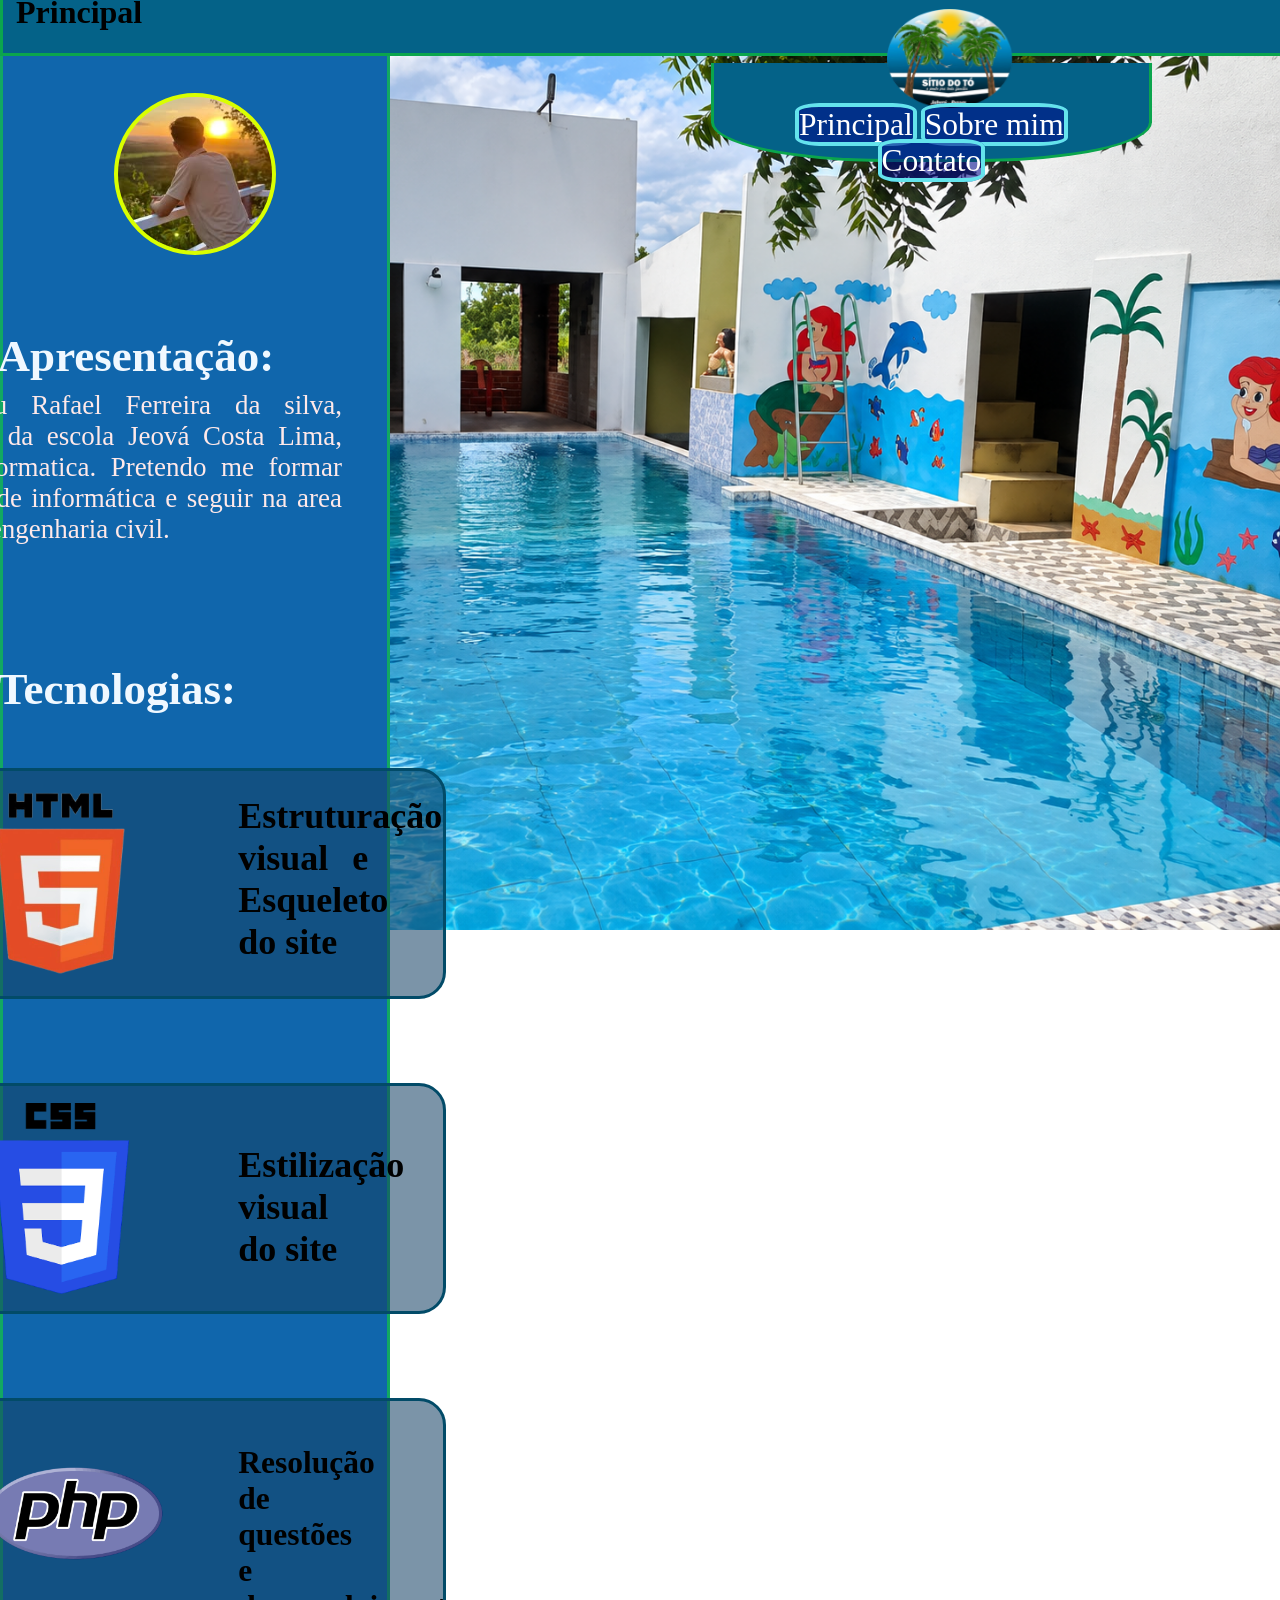
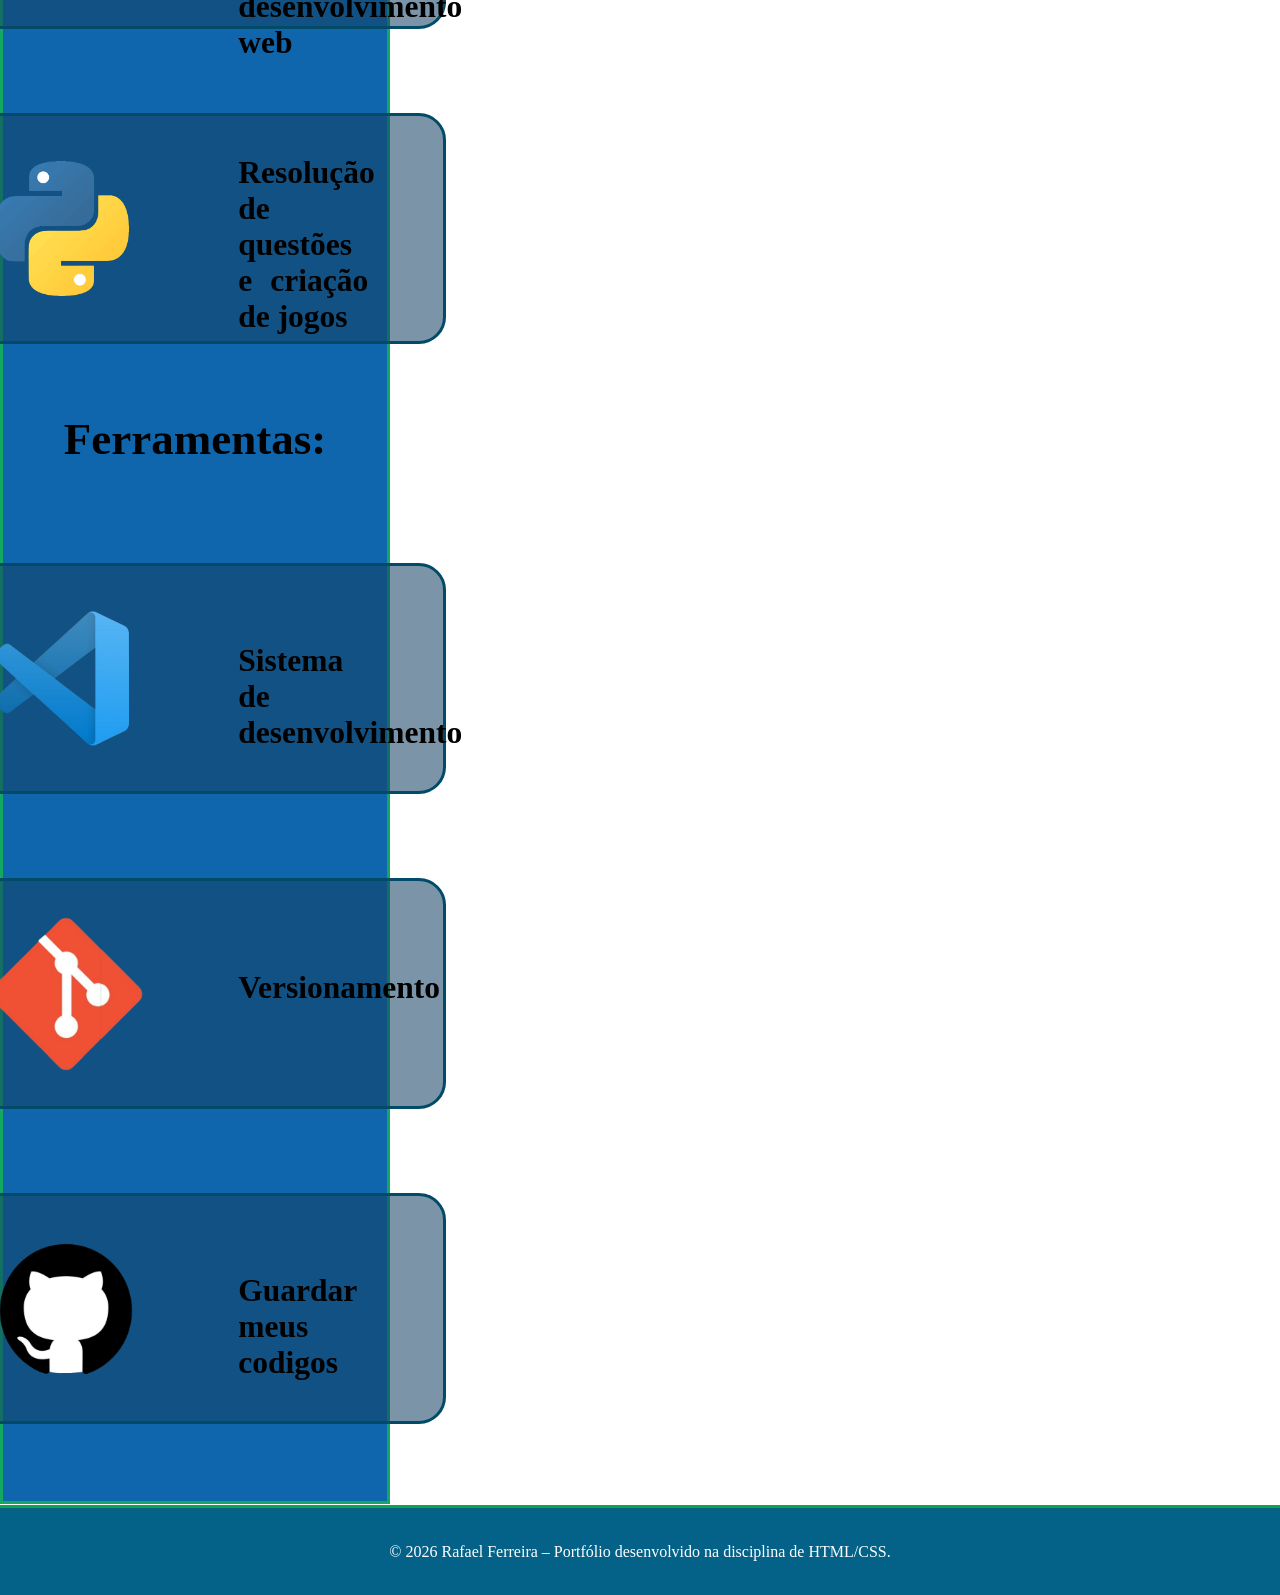
==== index.html @ 9d4eee10 "Atualizado" ====
<!doctype html>
<html lang="pt-br">
  <head>
    <meta charset="UTF-8" />
    <meta
      name="viewport"
      content="width=device-width, initial-scale=1.0, maximum-scale=1, user-scalable=no"
    />
    <link rel="stylesheet" href="CSS/style.css" />

    <title>Portifólio</title>
  </head>

  <body>
    <header>

      <div class="lateral">

          <div class="eu"></div>

          <h1 class="apresentacao">Apresentação:</h1>
          

          <p>
            Eae! Sou Rafael Ferreira da silva, estudante da escola Jeová Costa Lima, curso informatica. Pretendo me formar no curso de informática e seguir na area da TI ou engenharia civil.
          </p>

          <h1 class="tecnologia">Tecnologias:</h1>

          
          <div class="html">

            <h1>Estruturação visual e Esqueleto do site</h1>

          </div>
          <div class="css">

            <h1>Estilização visual do site</h1>

          </div>
          <div class="PHP">

            <h1>Resolução de questões e desenvolvimento web</h1>

          </div>
          <div class="Python">

            <h1>Resolução de questões e criação de jogos</h1>

          </div>

          <h1 class="ferramentas">Ferramentas:</h1>
          <div class="Vscode">

            <h1>Sistema de desenvolvimento</h1>
            
          </div>
          <div class="Git">

            <h1>Versionamento</h1>

          </div>
          <div class="GitHub">

            <h1>Guardar meus codigos</h1>

          </div>

        </div>

    </header>
    
    <main>

      <div class="fundo">
        <h1>Principal </h1>
      </div>

          <div class="Controle">
            <img src="CSS/IMG/sitio.png" alt="Sitio do tó img" />

            <nav>
              <a href="http://127.0.0.1:5500/index.html">Principal</a>

              <a href="http://127.0.0.1:5500/Sobre.html">Sobre mim</a>

              <a href="http://127.0.0.1:5500/Contato.html">Contato</a>
            </nav>

          </div>

    </main>
    
    <footer>

      <div> <p>© 2026 Rafael Ferreira – Portfólio desenvolvido na disciplina de HTML/CSS.</p> </div>

    </footer>
    

  </body>
</html>
---- CSS/style.css ----
html body {
    display: flex;
    margin: 0;
    flex-direction: column;
    background-image: url(IMG/fundo.png);
    background-position: center;
    background-repeat: no-repeat;
    background-size: cover;
    background-attachment: fixed;

}
.Controle{ 
    
        text-align: center;
        background-color: rgb(4, 98, 136);
        border-radius: 40%;
        border-top-left-radius: 0px;
        border-top-right-radius: 0px;
        width: 30%;
        height: 5%;
        position: fixed;
        border: 3px solid rgba(21, 255, 0, 0.433);
        border-top: none;
        top: -3px;
        padding: 2%;
        right: 10%;
        top: 7.0%;

}
.Controle2 {
    text-align: center;
    background-color: rgb(4, 98, 136);
    border-radius: 0 0 40% 40%;
    width: 30%;
    height: 10%;
    position: fixed;
    top: 7.3vh;
    left: 50%;
    transform: translateX(-50%);
    padding: 2%;
    border: 3px solid rgba(21, 255, 0, 0.433);
    border-top: none;
    z-index: 1000;
}

.Controle2 a {
    background-color: #000c8b91;
    border: 4px solid rgb(100, 227, 236);
    border-radius: 20%;
    font-size: 3.5vh;
    font-family: Cambria, Cochin, Georgia, Times, 'Times New Roman', serif;
    display: inline-block;
    position: relative;
    top: 2vh;
    padding: 5px 10px;
}

.Controle2 a:hover {
    background-color: #00074991;
}

.Controle2 a:link {
    color: rgb(255, 255, 255);
    text-decoration: none;
    top: -10vh;
}
.Controle2 img{

    width: 15vh;
    position: relative;
    top: -11vh;
}


.Controle a{

    background-color: #000c8b91;
    border: 4px solid rgb(100, 227, 236);
    border-radius: 20%;
    font-size: 3.5vh;
    font-family: Cambria, Cochin, Georgia, Times, 'Times New Roman', serif;
    display: flexbox;
    position: relative;
    top: 2vh;
}
.Controle a:hover{

    background-color: #00074991;

}
.Controle a:link{

    color: rgb(255, 255, 255);
    text-decoration: none;


}
.fundo{

    background-color:  rgb(4, 98, 136);
    position: fixed;
    width: 100%;
    height: 3%;
    padding: 1%;
    border: 3px solid rgba(21, 255, 0, 0.433);
    border-top: none;
    border-radius: 10px;
    border-top-left-radius: 0px;
    border-top-right-radius: 0px;
    border-bottom-left-radius: 0px;

}
.fundo h1{

    position: fixed;
    top: -3vh;

}
.lateral{
    display: flex;
    background-color: rgb(16, 102, 172);
    height: 330vh;
    width: 20%;
    position: absolute;
    padding: 5%;
    border: 3px solid rgba(21, 255, 0, 0.433);
    z-index: -1;
    align-items: center;
    justify-content: center;
}
.apresentacao{
    color: aliceblue;
    height: 10%;
    width: 10%;
    position: absolute;
    font-size: 5vh;
    right: 39vh;
    top: 33vh;
}
.lateral p{
    color: rgb(255, 233, 233);
    height: 5vh;
    width: 50vh;
    position: absolute;
    font-size: 3vh;
    margin: auto;
    right: 5vh;
    top: 43vh;
    text-align: justify;
}


.eu{

    background-image: url(IMG/Eu.jpg);
    background-repeat: no-repeat;
    background-size: 100%;
    background-position: 50% 10%;
    position: absolute;
    padding: 20%;
    border: 4px solid rgb(217, 255, 0);
    top: 10vh;
    border-radius: 100%;

}
.Controle img{

    height: 11%;
    position: fixed;
    bottom: 85%;
    left: 69.3%;
    bottom: 88%;
}
.tecnologia{

    color: aliceblue;
    height: 10%;
    width: 10%;
    position: absolute;
    font-size: 5vh;
    right: 39vh;
    top: 70vh;

}
.html{

    background-color: rgba(20, 64, 100, 0.562);
    background-image: url(IMG/HTML.png);
    background-size: 25vh;
    background-repeat: no-repeat;
    width: 55vh;
    height: 25vh;
    border: 3px solid rgb(2, 75, 104);
    border-radius: 3vh;
    position: absolute;
    top: 85vh;    

}
.html h1{

    position: absolute;
    right: 15%;
    text-align: justify;
    width: 130px;
    height: 3px;
    font-size: 4vh;

}
.css{
    display: flex;
    background-color: rgba(20, 64, 100, 0.562);
    background-image: url(IMG/CSS.png);
    background-size: 15vh;
    background-repeat: no-repeat;
    background-position-x: 5.2vh;
    background-position-y: center;
    width: 55vh;
    height: 25vh;
    border: 3px solid rgb(2, 75, 104);
    border-radius: 3vh;
    position: absolute;
    top: 120vh;


}
.css h1{

    position: absolute;
    right: 15%;
    top: 15%;
    text-align:justify;
    width: 130px;
    height: 3px;
    font-size: 4vh;

}
.PHP{

    display: flex;
    background-color: rgba(20, 64, 100, 0.562);
    background-image: url(IMG/PHP.png);
    background-size: 20vh;
    background-repeat: no-repeat;
    background-position-x: 4.2vh;
    background-position-y: center;
    width: 55vh;
    height: 25vh;
    border: 3px solid rgb(2, 75, 104);
    border-radius: 3vh;
    position: absolute;
    top: 155vh; 

}
.PHP h1{

    position: absolute;
    right: 15%;
    top: 10%;
    text-align: justify;
    width: 130px;
    height: 3px;
    font-size: 3.5vh;

}
.Python{

    display: flex;
    background-color: rgba(20, 64, 100, 0.562);
    background-image: url(IMG/Python.png);
    background-size: 15vh;
    background-repeat: no-repeat;
    background-position-x: 5.2vh;
    background-position-y: center;
    width: 55vh;
    height: 25vh;
    border: 3px solid rgb(2, 75, 104);
    border-radius: 3vh;
    position: absolute;
    top: 190vh;

}
.Python h1{

    position: absolute;
    right: 15%;
    top: 8%;
    text-align: justify;
    width: 130px;
    height: 3px;
    font-size: 3.5vh;

}
footer{

    position: absolute;
    top: 345vh;
    left: 0;
    width: 100%;
    height: 10vh;
    background-color: rgb(4, 98, 136);
    border-top: 3px solid rgba(21, 255, 0, 0.433);
    color: white;
    display: flex;
    align-items: center;
    justify-content: center;
    text-align: center;
    box-sizing: border-box;
}
footer  div{

    position: static;
    width: auto;
    height: auto;
    background-color: transparent;

}
.ferramentas{

    position: absolute;
    top: 220vh;
    font-size: 5vh;

}
.Vscode{

    display: flex;
    background-color: rgba(20, 64, 100, 0.562);
    background-image: url(IMG/Vscode.png);
    background-size: 15vh;
    background-repeat: no-repeat;
    background-position-x: 5.2vh;
    background-position-y: center;
    width: 55vh;
    height: 25vh;
    border: 3px solid rgb(2, 75, 104);
    border-radius: 3vh;
    position: absolute;
    top: 240vh;

}
.Vscode h1{

    position: absolute;
    right: 15%;
    top: 25%;
    text-align: justify;
    width: 130px;
    height: 3px;
    font-size: 3.5vh;    

}
.Git{

    display: flex;
    background-color: rgba(20, 64, 100, 0.562);
    background-image: url(IMG/Git.png);
    background-size: 20vh;
    background-repeat: no-repeat;
    background-position-x: 3.2vh;
    background-position-y: center;
    width: 55vh;
    height: 25vh;
    border: 3px solid rgb(2, 75, 104);
    border-radius: 3vh;
    position: absolute;
    top: 275vh;

}
.Git h1{

    position: absolute;
    right: 15%;
    top: 30%;
    text-align: justify;
    width: 130px;
    height: 3px;
    font-size: 3.5vh;

}
.GitHub{

    display: flex;
    background-color: rgba(20, 64, 100, 0.562);
    background-image: url(IMG/GitHub.png);
    background-size: 20vh;
    background-repeat: no-repeat;
    background-position-x: 3.2vh;
    background-position-y: center;
    width: 55vh;
    height: 25vh;
    border: 3px solid rgb(2, 75, 104);
    border-radius: 3vh;
    position: absolute;
    top: 310vh;

}
.GitHub h1{

    position: absolute;
    right: 15%;
    top: 25%;
    text-align: justify;
    width: 130px;
    height: 3px;
    font-size: 3.5vh;

}
.sobremim {
    background-color: rgb(16, 102, 172);
    position: fixed;
    width: 100%;
    height: 80vh;
    top: 28vh;
    border: 3px solid rgb(0, 114, 143);
}
.pagina{

    position: fixed;
    width: 50vh;
    height: 10vh;
    font-size: 5vh;
    right: 70vh;
    bottom: 57vh ;
}
.sobremim p{

    width: 140vh;
    text-align: justify;
    font-size: 4vh;
    position: fixed;
    right: 5vh;
    top: 32vh;
}
.sobremim img{

    width: 43vh;
    position: fixed;
    right: 155vh;
    top: 38vh;
    border-radius: 10px;
    border: 4px solid black;

}
.contato{

    background-color: rgb(16, 102, 172);
    position: fixed;
    width: 100%;
    height: 79vh;
    top: 33vh;
    border: 3px solid rgb(0, 114, 143);
    display: flex;
}
.pagcontato{

    position: fixed;
    width: 125vh;
    height: 20vh;
    font-size: 6vh;
    right: 40vh;

}
.contato img{

    width: 35vh;    
    object-fit: cover;
    margin: 100px;
    position: relative;
    right: -50px;
    top: -30px;

}
.email a{

    position: fixed;
    top: 80vh;
    right: 87vh;
    font-size: 5vh;
    background-color: rgb(12, 0, 78);
    border-radius: 2vh;
    border: 3px solid rgb(0, 0, 0);

}
.github a{

    position: fixed;
    top: 80vh;
    right: 157vh;
    font-size: 5vh;
    background-color: rgb(12, 0, 78);
    border-radius: 2vh;
    border: 3px solid rgb(0, 0, 0);

}
.instagram a{

    position: fixed;
    top: 80vh;
    right: 22vh;
    font-size: 5vh;
    background-color: rgb(12, 0, 78);
    border-radius: 2vh;
    border: 3px solid rgb(0, 0, 0);

}
.entreemcontato h1{

    position: fixed;
    top: 90vh;
    right: 55   vh;
    font-size: 5vh;

}
.footer2{

    position: absolute;
    top: 90vh;
    left: 0;
    width: 100%;
    height: 10vh;
    background-color: rgb(4, 98, 136);
    border-top: 3px solid rgba(21, 255, 0, 0.433);
    color: white;
    display: flex;
    align-items: center;
    justify-content: center;
    text-align: center;
    box-sizing: border-box;
}
.footer2  div{

    position: static;
    width: auto;
    height: auto;
    background-color: transparent;

}
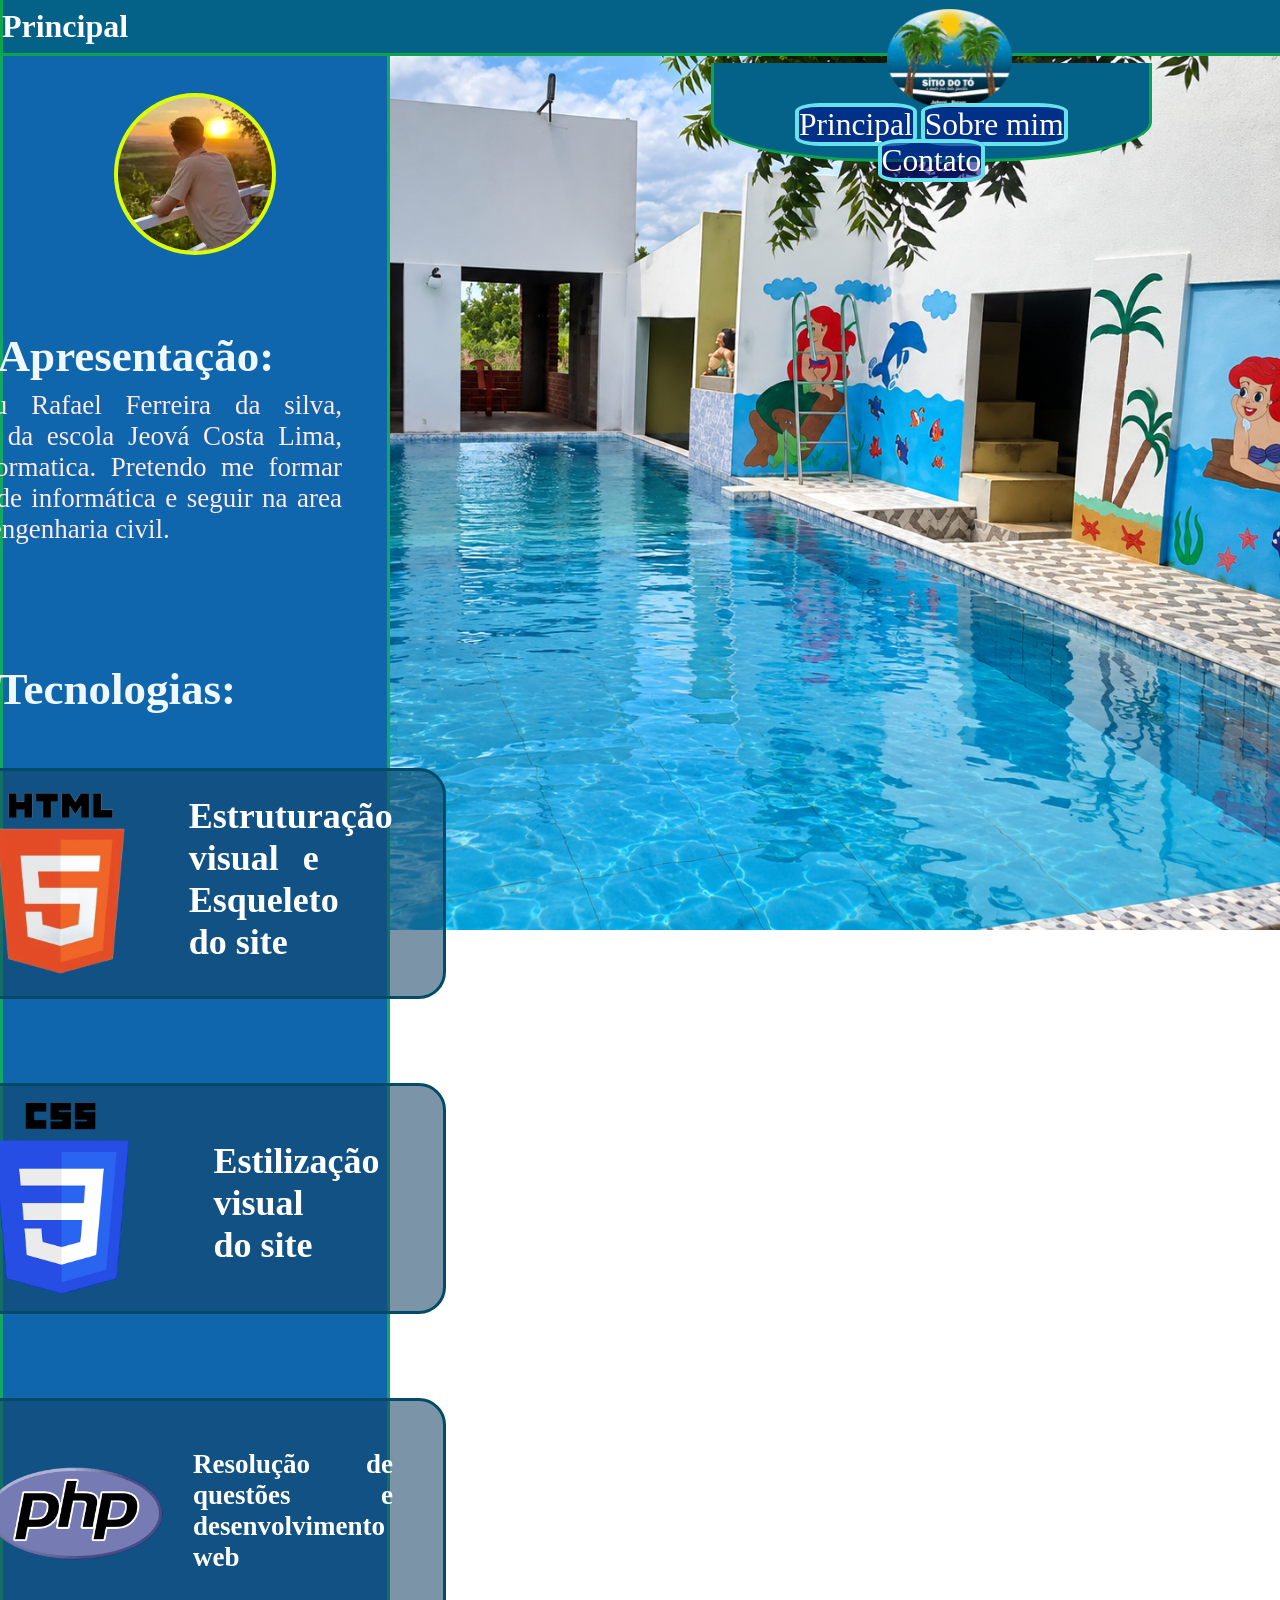
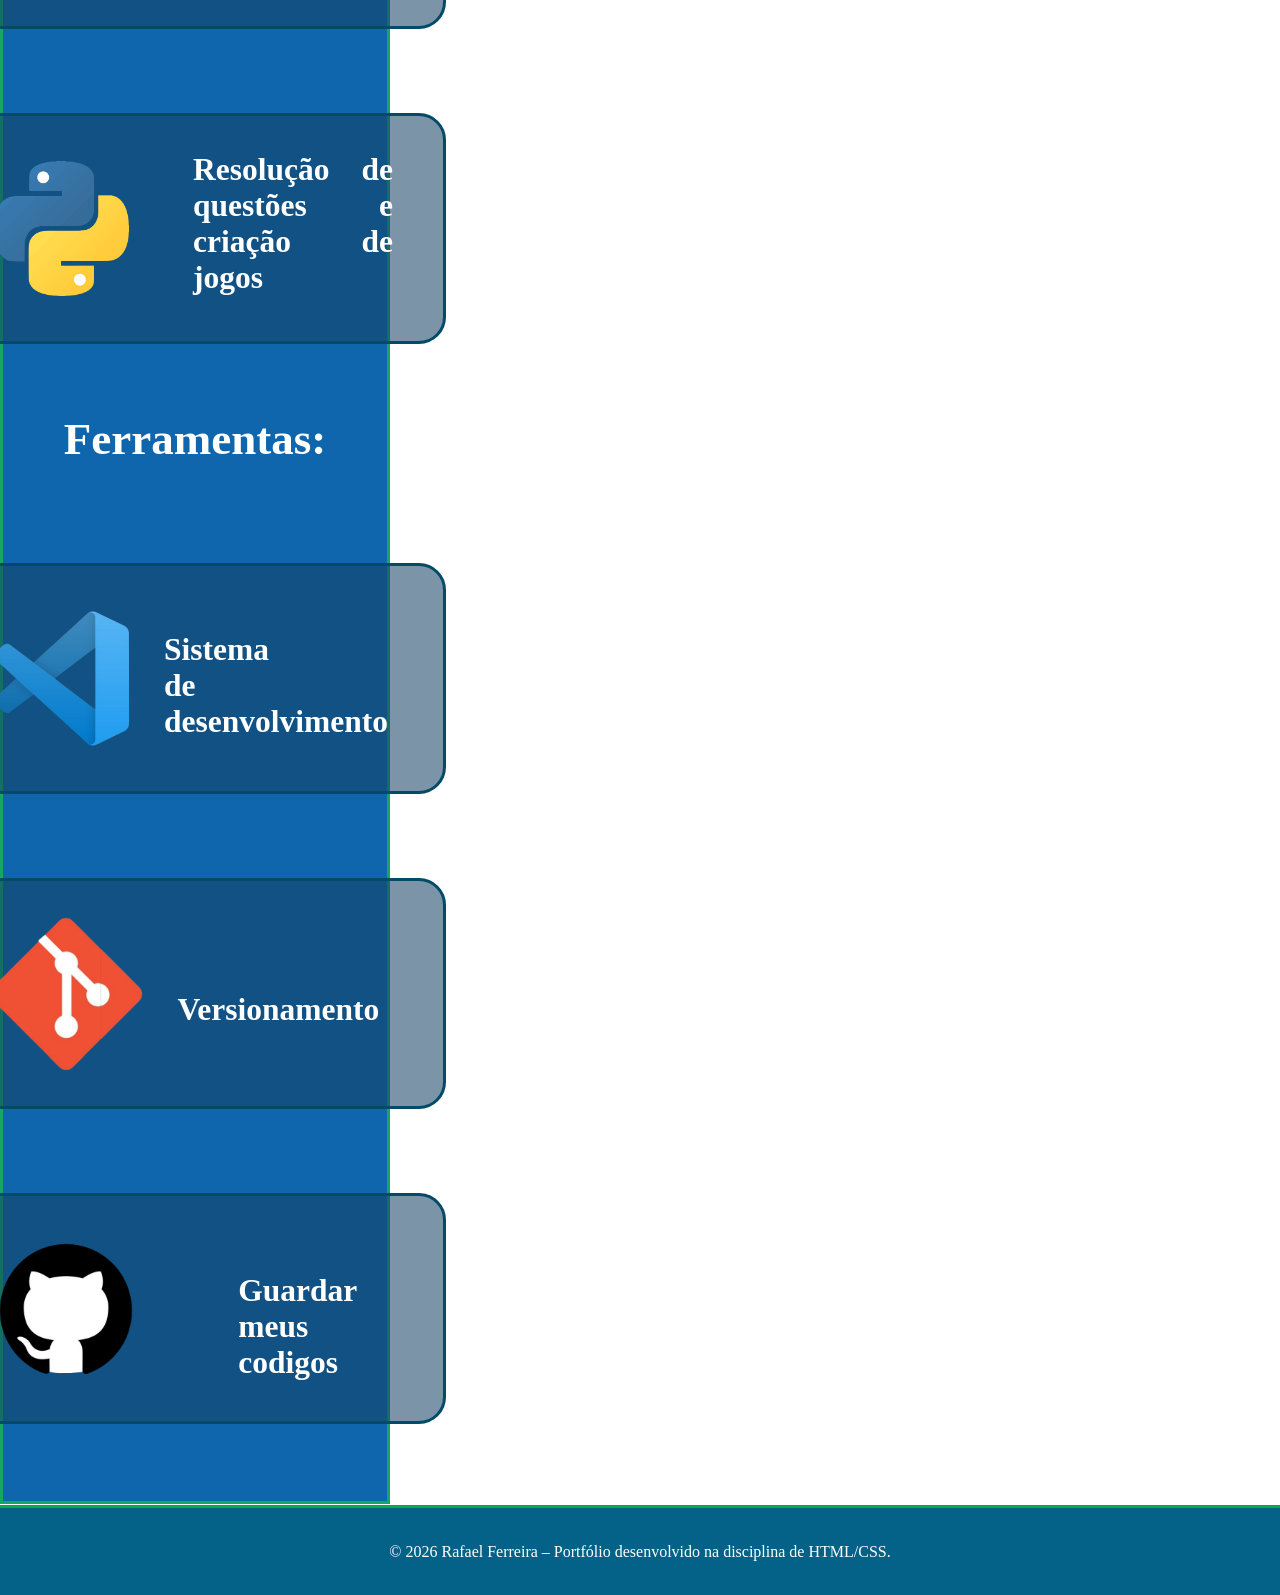
==== commit 9c66ffdf: "Final" ====
--- a/index.html
+++ b/index.html
@@ -1,102 +1,102 @@
-<!doctype html>
-<html lang="pt-br">
-  <head>
-    <meta charset="UTF-8" />
-    <meta
-      name="viewport"
-      content="width=device-width, initial-scale=1.0, maximum-scale=1, user-scalable=no"
-    />
-    <link rel="stylesheet" href="CSS/style.css" />
-
-    <title>Portifólio</title>
-  </head>
-
-  <body>
-    <header>
-
-      <div class="lateral">
-
-          <div class="eu"></div>
-
-          <h1 class="apresentacao">Apresentação:</h1>
-          
-
-          <p>
-            Eae! Sou Rafael Ferreira da silva, estudante da escola Jeová Costa Lima, curso informatica. Pretendo me formar no curso de informática e seguir na area da TI ou engenharia civil.
-          </p>
-
-          <h1 class="tecnologia">Tecnologias:</h1>
-
-          
-          <div class="html">
-
-            <h1>Estruturação visual e Esqueleto do site</h1>
-
-          </div>
-          <div class="css">
-
-            <h1>Estilização visual do site</h1>
-
-          </div>
-          <div class="PHP">
-
-            <h1>Resolução de questões e desenvolvimento web</h1>
-
-          </div>
-          <div class="Python">
-
-            <h1>Resolução de questões e criação de jogos</h1>
-
-          </div>
-
-          <h1 class="ferramentas">Ferramentas:</h1>
-          <div class="Vscode">
-
-            <h1>Sistema de desenvolvimento</h1>
-            
-          </div>
-          <div class="Git">
-
-            <h1>Versionamento</h1>
-
-          </div>
-          <div class="GitHub">
-
-            <h1>Guardar meus codigos</h1>
-
-          </div>
-
-        </div>
-
-    </header>
-    
-    <main>
-
-      <div class="fundo">
-        <h1>Principal </h1>
-      </div>
-
-          <div class="Controle">
-            <img src="CSS/IMG/sitio.png" alt="Sitio do tó img" />
-
-            <nav>
-              <a href="http://127.0.0.1:5500/index.html">Principal</a>
-
-              <a href="http://127.0.0.1:5500/Sobre.html">Sobre mim</a>
-
-              <a href="http://127.0.0.1:5500/Contato.html">Contato</a>
-            </nav>
-
-          </div>
-
-    </main>
-    
-    <footer>
-
-      <div> <p>© 2026 Rafael Ferreira – Portfólio desenvolvido na disciplina de HTML/CSS.</p> </div>
-
-    </footer>
-    
-
-  </body>
-</html>
+<!doctype html>
+<html lang="pt-br">
+  <head>
+    <meta charset="UTF-8" />
+    <meta
+      name="viewport"
+      content="width=device-width, initial-scale=1.0, maximum-scale=1, user-scalable=no"
+    />
+    <link rel="stylesheet" href="CSS/style.css" />
+
+    <title>Portifólio</title>
+  </head>
+
+  <body>
+    <main>
+
+      <div class="lateral">
+
+          <div class="eu"></div>
+
+          <h1 class="apresentacao">Apresentação:</h1>
+          
+
+          <p>
+            Eae! Sou Rafael Ferreira da silva, estudante da escola Jeová Costa Lima, curso informatica. Pretendo me formar no curso de informática e seguir na area da TI ou engenharia civil.
+          </p>
+
+          <h1 class="tecnologia">Tecnologias:</h1>
+
+          
+          <div class="html">
+
+            <h1>Estruturação visual e Esqueleto do site</h1>
+
+          </div>
+          <div class="css">
+
+            <h1>Estilização visual do site</h1>
+
+          </div>
+          <div class="PHP">
+
+            <h1>Resolução de questões e desenvolvimento web</h1>
+
+          </div>
+          <div class="Python">
+
+            <h1>Resolução de questões e criação de jogos</h1>
+
+          </div>
+
+          <h1 class="ferramentas">Ferramentas:</h1>
+          <div class="Vscode">
+
+            <h1>Sistema de desenvolvimento</h1>
+            
+          </div>
+          <div class="Git">
+
+            <h1>Versionamento</h1>
+
+          </div>
+          <div class="GitHub">
+
+            <h1>Guardar meus codigos</h1>
+
+          </div>
+
+        </div>
+
+      </main>
+    
+    <header>
+
+      <div class="fundo">
+        <h1>Principal</h1>
+      </div>
+
+          <div class="Controle">
+            <img src="CSS/IMG/sitio.png" alt="Sitio do tó img" />
+
+            <nav>
+              <a href="http://127.0.0.1:5500/index.html">Principal</a>
+
+              <a href="http://127.0.0.1:5500/Sobre.html">Sobre mim</a>
+
+              <a href="http://127.0.0.1:5500/Contato.html">Contato</a>
+            </nav>
+
+          </div>
+
+    </header>
+    
+    <footer>
+
+      <div> <p>© 2026 Rafael Ferreira – Portfólio desenvolvido na disciplina de HTML/CSS.</p> </div>
+
+    </footer>
+    
+
+  </body>
+</html>
--- a/CSS/style.css
+++ b/CSS/style.css
@@ -1,538 +1,532 @@
-
-html body {
-    display: flex;
-    margin: 0;
-    flex-direction: column;
-    background-image: url(IMG/fundo.png);
-    background-position: center;
-    background-repeat: no-repeat;
-    background-size: cover;
-    background-attachment: fixed;
-
-}
-.Controle{ 
-    
-        text-align: center;
-        background-color: rgb(4, 98, 136);
-        border-radius: 40%;
-        border-top-left-radius: 0px;
-        border-top-right-radius: 0px;
-        width: 30%;
-        height: 5%;
-        position: fixed;
-        border: 3px solid rgba(21, 255, 0, 0.433);
-        border-top: none;
-        top: -3px;
-        padding: 2%;
-        right: 10%;
-        top: 7.0%;
-
-}
-.Controle2 {
-    text-align: center;
-    background-color: rgb(4, 98, 136);
-    border-radius: 0 0 40% 40%;
-    width: 30%;
-    height: 10%;
-    position: fixed;
-    top: 7.3vh;
-    left: 50%;
-    transform: translateX(-50%);
-    padding: 2%;
-    border: 3px solid rgba(21, 255, 0, 0.433);
-    border-top: none;
-    z-index: 1000;
-}
-
-.Controle2 a {
-    background-color: #000c8b91;
-    border: 4px solid rgb(100, 227, 236);
-    border-radius: 20%;
-    font-size: 3.5vh;
-    font-family: Cambria, Cochin, Georgia, Times, 'Times New Roman', serif;
-    display: inline-block;
-    position: relative;
-    top: 2vh;
-    padding: 5px 10px;
-}
-
-.Controle2 a:hover {
-    background-color: #00074991;
-}
-
-.Controle2 a:link {
-    color: rgb(255, 255, 255);
-    text-decoration: none;
-    top: -10vh;
-}
-.Controle2 img{
-
-    width: 15vh;
-    position: relative;
-    top: -11vh;
-}
-
-
-.Controle a{
-
-    background-color: #000c8b91;
-    border: 4px solid rgb(100, 227, 236);
-    border-radius: 20%;
-    font-size: 3.5vh;
-    font-family: Cambria, Cochin, Georgia, Times, 'Times New Roman', serif;
-    display: flexbox;
-    position: relative;
-    top: 2vh;
-}
-.Controle a:hover{
-
-    background-color: #00074991;
-
-}
-.Controle a:link{
-
-    color: rgb(255, 255, 255);
-    text-decoration: none;
-
-
-}
-.fundo{
-
-    background-color:  rgb(4, 98, 136);
-    position: fixed;
-    width: 100%;
-    height: 3%;
-    padding: 1%;
-    border: 3px solid rgba(21, 255, 0, 0.433);
-    border-top: none;
-    border-radius: 10px;
-    border-top-left-radius: 0px;
-    border-top-right-radius: 0px;
-    border-bottom-left-radius: 0px;
-
-}
-.fundo h1{
-
-    position: fixed;
-    top: -3vh;
-
-}
-.lateral{
-    display: flex;
-    background-color: rgb(16, 102, 172);
-    height: 330vh;
-    width: 20%;
-    position: absolute;
-    padding: 5%;
-    border: 3px solid rgba(21, 255, 0, 0.433);
-    z-index: -1;
-    align-items: center;
-    justify-content: center;
-}
-.apresentacao{
-    color: aliceblue;
-    height: 10%;
-    width: 10%;
-    position: absolute;
-    font-size: 5vh;
-    right: 39vh;
-    top: 33vh;
-}
-.lateral p{
-    color: rgb(255, 233, 233);
-    height: 5vh;
-    width: 50vh;
-    position: absolute;
-    font-size: 3vh;
-    margin: auto;
-    right: 5vh;
-    top: 43vh;
-    text-align: justify;
-}
-
-
-.eu{
-
-    background-image: url(IMG/Eu.jpg);
-    background-repeat: no-repeat;
-    background-size: 100%;
-    background-position: 50% 10%;
-    position: absolute;
-    padding: 20%;
-    border: 4px solid rgb(217, 255, 0);
-    top: 10vh;
-    border-radius: 100%;
-
-}
-.Controle img{
-
-    height: 11%;
-    position: fixed;
-    bottom: 85%;
-    left: 69.3%;
-    bottom: 88%;
-}
-.tecnologia{
-
-    color: aliceblue;
-    height: 10%;
-    width: 10%;
-    position: absolute;
-    font-size: 5vh;
-    right: 39vh;
-    top: 70vh;
-
-}
-.html{
-
-    background-color: rgba(20, 64, 100, 0.562);
-    background-image: url(IMG/HTML.png);
-    background-size: 25vh;
-    background-repeat: no-repeat;
-    width: 55vh;
-    height: 25vh;
-    border: 3px solid rgb(2, 75, 104);
-    border-radius: 3vh;
-    position: absolute;
-    top: 85vh;    
-
-}
-.html h1{
-
-    position: absolute;
-    right: 15%;
-    text-align: justify;
-    width: 130px;
-    height: 3px;
-    font-size: 4vh;
-
-}
-.css{
-    display: flex;
-    background-color: rgba(20, 64, 100, 0.562);
-    background-image: url(IMG/CSS.png);
-    background-size: 15vh;
-    background-repeat: no-repeat;
-    background-position-x: 5.2vh;
-    background-position-y: center;
-    width: 55vh;
-    height: 25vh;
-    border: 3px solid rgb(2, 75, 104);
-    border-radius: 3vh;
-    position: absolute;
-    top: 120vh;
-
-
-}
-.css h1{
-
-    position: absolute;
-    right: 15%;
-    top: 15%;
-    text-align:justify;
-    width: 130px;
-    height: 3px;
-    font-size: 4vh;
-
-}
-.PHP{
-
-    display: flex;
-    background-color: rgba(20, 64, 100, 0.562);
-    background-image: url(IMG/PHP.png);
-    background-size: 20vh;
-    background-repeat: no-repeat;
-    background-position-x: 4.2vh;
-    background-position-y: center;
-    width: 55vh;
-    height: 25vh;
-    border: 3px solid rgb(2, 75, 104);
-    border-radius: 3vh;
-    position: absolute;
-    top: 155vh; 
-
-}
-.PHP h1{
-
-    position: absolute;
-    right: 15%;
-    top: 10%;
-    text-align: justify;
-    width: 130px;
-    height: 3px;
-    font-size: 3.5vh;
-
-}
-.Python{
-
-    display: flex;
-    background-color: rgba(20, 64, 100, 0.562);
-    background-image: url(IMG/Python.png);
-    background-size: 15vh;
-    background-repeat: no-repeat;
-    background-position-x: 5.2vh;
-    background-position-y: center;
-    width: 55vh;
-    height: 25vh;
-    border: 3px solid rgb(2, 75, 104);
-    border-radius: 3vh;
-    position: absolute;
-    top: 190vh;
-
-}
-.Python h1{
-
-    position: absolute;
-    right: 15%;
-    top: 8%;
-    text-align: justify;
-    width: 130px;
-    height: 3px;
-    font-size: 3.5vh;
-
-}
-footer{
-
-    position: absolute;
-    top: 345vh;
-    left: 0;
-    width: 100%;
-    height: 10vh;
-    background-color: rgb(4, 98, 136);
-    border-top: 3px solid rgba(21, 255, 0, 0.433);
-    color: white;
-    display: flex;
-    align-items: center;
-    justify-content: center;
-    text-align: center;
-    box-sizing: border-box;
-}
-footer  div{
-
-    position: static;
-    width: auto;
-    height: auto;
-    background-color: transparent;
-
-}
-.ferramentas{
-
-    position: absolute;
-    top: 220vh;
-    font-size: 5vh;
-
-}
-.Vscode{
-
-    display: flex;
-    background-color: rgba(20, 64, 100, 0.562);
-    background-image: url(IMG/Vscode.png);
-    background-size: 15vh;
-    background-repeat: no-repeat;
-    background-position-x: 5.2vh;
-    background-position-y: center;
-    width: 55vh;
-    height: 25vh;
-    border: 3px solid rgb(2, 75, 104);
-    border-radius: 3vh;
-    position: absolute;
-    top: 240vh;
-
-}
-.Vscode h1{
-
-    position: absolute;
-    right: 15%;
-    top: 25%;
-    text-align: justify;
-    width: 130px;
-    height: 3px;
-    font-size: 3.5vh;    
-
-}
-.Git{
-
-    display: flex;
-    background-color: rgba(20, 64, 100, 0.562);
-    background-image: url(IMG/Git.png);
-    background-size: 20vh;
-    background-repeat: no-repeat;
-    background-position-x: 3.2vh;
-    background-position-y: center;
-    width: 55vh;
-    height: 25vh;
-    border: 3px solid rgb(2, 75, 104);
-    border-radius: 3vh;
-    position: absolute;
-    top: 275vh;
-
-}
-.Git h1{
-
-    position: absolute;
-    right: 15%;
-    top: 30%;
-    text-align: justify;
-    width: 130px;
-    height: 3px;
-    font-size: 3.5vh;
-
-}
-.GitHub{
-
-    display: flex;
-    background-color: rgba(20, 64, 100, 0.562);
-    background-image: url(IMG/GitHub.png);
-    background-size: 20vh;
-    background-repeat: no-repeat;
-    background-position-x: 3.2vh;
-    background-position-y: center;
-    width: 55vh;
-    height: 25vh;
-    border: 3px solid rgb(2, 75, 104);
-    border-radius: 3vh;
-    position: absolute;
-    top: 310vh;
-
-}
-.GitHub h1{
-
-    position: absolute;
-    right: 15%;
-    top: 25%;
-    text-align: justify;
-    width: 130px;
-    height: 3px;
-    font-size: 3.5vh;
-
-}
-.sobremim {
-    background-color: rgb(16, 102, 172);
-    position: fixed;
-    width: 100%;
-    height: 80vh;
-    top: 28vh;
-    border: 3px solid rgb(0, 114, 143);
-}
-.pagina{
-
-    position: fixed;
-    width: 50vh;
-    height: 10vh;
-    font-size: 5vh;
-    right: 70vh;
-    bottom: 57vh ;
-}
-.sobremim p{
-
-    width: 140vh;
-    text-align: justify;
-    font-size: 4vh;
-    position: fixed;
-    right: 5vh;
-    top: 32vh;
-}
-.sobremim img{
-
-    width: 43vh;
-    position: fixed;
-    right: 155vh;
-    top: 38vh;
-    border-radius: 10px;
-    border: 4px solid black;
-
-}
-.contato{
-
-    background-color: rgb(16, 102, 172);
-    position: fixed;
-    width: 100%;
-    height: 79vh;
-    top: 33vh;
-    border: 3px solid rgb(0, 114, 143);
-    display: flex;
-}
-.pagcontato{
-
-    position: fixed;
-    width: 125vh;
-    height: 20vh;
-    font-size: 6vh;
-    right: 40vh;
-
-}
-.contato img{
-
-    width: 35vh;    
-    object-fit: cover;
-    margin: 100px;
-    position: relative;
-    right: -50px;
-    top: -30px;
-
-}
-.email a{
-
-    position: fixed;
-    top: 80vh;
-    right: 87vh;
-    font-size: 5vh;
-    background-color: rgb(12, 0, 78);
-    border-radius: 2vh;
-    border: 3px solid rgb(0, 0, 0);
-
-}
-.github a{
-
-    position: fixed;
-    top: 80vh;
-    right: 157vh;
-    font-size: 5vh;
-    background-color: rgb(12, 0, 78);
-    border-radius: 2vh;
-    border: 3px solid rgb(0, 0, 0);
-
-}
-.instagram a{
-
-    position: fixed;
-    top: 80vh;
-    right: 22vh;
-    font-size: 5vh;
-    background-color: rgb(12, 0, 78);
-    border-radius: 2vh;
-    border: 3px solid rgb(0, 0, 0);
-
-}
-.entreemcontato h1{
-
-    position: fixed;
-    top: 90vh;
-    right: 55   vh;
-    font-size: 5vh;
-
-}
-.footer2{
-
-    position: absolute;
-    top: 90vh;
-    left: 0;
-    width: 100%;
-    height: 10vh;
-    background-color: rgb(4, 98, 136);
-    border-top: 3px solid rgba(21, 255, 0, 0.433);
-    color: white;
-    display: flex;
-    align-items: center;
-    justify-content: center;
-    text-align: center;
-    box-sizing: border-box;
-}
-.footer2  div{
-
-    position: static;
-    width: auto;
-    height: auto;
-    background-color: transparent;
-
+html body {
+    display: flex;
+    margin: 0;
+    flex-direction: column;
+    background-image: url(IMG/fundo.png);
+    background-position: center;
+    background-repeat: no-repeat;
+    background-size: cover;
+    background-attachment: fixed;
+}
+
+.Controle {
+    text-align: center;
+    background-color: rgb(4, 98, 136);
+    border-radius: 40%;
+    border-top-left-radius: 0px;
+    border-top-right-radius: 0px;
+    width: 30%;
+    height: 5%;
+    position: fixed;
+    border: 3px solid rgba(21, 255, 0, 0.433);
+    border-top: none;
+    top: -3px;
+    padding: 2%;
+    right: 10%;
+    top: 7.0%;
+}
+
+.Controle2 {
+    text-align: center;
+    background-color: rgb(4, 98, 136);
+    border-radius: 0 0 40% 40%;
+    width: 30%;
+    height: 10%;
+    position: fixed;
+    top: 7.3vh;
+    left: 50%;
+    transform: translateX(-50%);
+    padding: 2%;
+    border: 3px solid rgba(21, 255, 0, 0.433);
+    border-top: none;
+    z-index: 1000;
+}
+
+.Controle2 a {
+    background-color: #000c8b91;
+    border: 4px solid rgb(100, 227, 236);
+    border-radius: 20%;
+    font-size: 3.5vh;
+    font-family: Cambria, Cochin, Georgia, Times, 'Times New Roman', serif;
+    display: inline-block;
+    position: relative;
+    top: 2vh;
+    padding: 5px 10px;
+}
+
+.Controle2 a:hover {
+    background-color: #00074991;
+}
+
+.Controle2 a:link {
+    color: rgb(255, 255, 255);
+    text-decoration: none;
+    top: -10vh;
+}
+
+.Controle2 img {
+    width: 15vh;
+    position: relative;
+    top: -11vh;
+}
+
+.Controle a {
+    background-color: #000c8b91;
+    border: 4px solid rgb(100, 227, 236);
+    border-radius: 20%;
+    font-size: 3.5vh;
+    font-family: Cambria, Cochin, Georgia, Times, 'Times New Roman', serif;
+    display: flexbox;
+    position: relative;
+    top: 2vh;
+    color: white;
+}
+
+.Controle a:hover {
+    background-color: #00074991;
+}
+
+.Controle a:link {
+    text-decoration: none;
+}
+
+.Controle img {
+    height: 11%;
+    position: fixed;
+    bottom: 85%;
+    left: 69.3%;
+    bottom: 88%;
+}
+
+.fundo {
+    display: flex;
+    background-color: rgb(4, 98, 136);
+    position: fixed;
+    width: 100%;
+    height: 3%;
+    padding: 1%;
+    border: 3px solid rgba(21, 255, 0, 0.433);
+    border-top: none;
+    border-radius: 10px;
+    border-top-left-radius: 0px;
+    border-top-right-radius: 0px;
+    border-bottom-left-radius: 0px;
+    justify-content: center;
+    align-items: center;
+}
+
+.fundo h1 {
+    position: fixed;
+    color: white;
+    right: 90%;
+}
+
+.lateral {
+    display: flex;
+    background-color: rgb(16, 102, 172);
+    height: 330vh;
+    width: 20%;
+    position: absolute;
+    padding: 5%;
+    border: 3px solid rgba(21, 255, 0, 0.433);
+    z-index: -1;
+    align-items: center;
+    justify-content: center;
+}
+
+.apresentacao {
+    color: aliceblue;
+    height: 10%;
+    width: 10%;
+    position: absolute;
+    font-size: 5vh;
+    right: 39vh;
+    top: 33vh;
+}
+
+.lateral p {
+    color: rgb(255, 233, 233);
+    height: 5vh;
+    width: 50vh;
+    position: absolute;
+    font-size: 3vh;
+    margin: auto;
+    right: 5vh;
+    top: 43vh;
+    text-align: justify;
+}
+
+.eu {
+    background-image: url(IMG/Eu.jpg);
+    background-repeat: no-repeat;
+    background-size: 100%;
+    background-position: 50% 10%;
+    position: absolute;
+    padding: 20%;
+    border: 4px solid rgb(217, 255, 0);
+    top: 10vh;
+    border-radius: 100%;
+}
+
+.tecnologia {
+    color: aliceblue;
+    height: 10%;
+    width: 10%;
+    position: absolute;
+    font-size: 5vh;
+    right: 39vh;
+    top: 70vh;
+}
+
+.html {
+    background-color: rgba(20, 64, 100, 0.562);
+    background-image: url(IMG/HTML.png);
+    background-size: 25vh;
+    background-repeat: no-repeat;
+    justify-content: center;
+    align-items: center;
+    width: 55vh;
+    height: 25vh;
+    border: 3px solid rgb(2, 75, 104);
+    border-radius: 3vh;
+    position: absolute;
+    top: 85vh;
+}
+
+.html h1 {
+    position: absolute;
+    right: 25%;
+    text-align: justify;
+    width: 130px;
+    height: 3px;
+    font-size: 4vh;
+    color: white;
+}
+
+.css {
+    display: flex;
+    background-color: rgba(20, 64, 100, 0.562);
+    background-image: url(IMG/CSS.png);
+    background-size: 15vh;
+    background-repeat: no-repeat;
+    background-position-x: 5.2vh;
+    background-position-y: center;
+    justify-content: center;
+    align-items: center;
+    width: 55vh;
+    height: 25vh;
+    border: 3px solid rgb(2, 75, 104);
+    border-radius: 3vh;
+    position: absolute;
+    top: 120vh;
+}
+
+.css h1 {
+    position: absolute;
+    text-align: justify;
+    width: 130px;
+    height: 3px;
+    font-size: 4vh;
+    top: 30px;
+    right: 20%;
+    color: white;
+}
+
+.PHP {
+    display: flex;
+    background-color: rgba(20, 64, 100, 0.562);
+    background-image: url(IMG/PHP.png);
+    background-size: 20vh;
+    background-repeat: no-repeat;
+    background-position-x: 4.2vh;
+    background-position-y: center;
+    justify-content: center;
+    align-items: center;
+    width: 55vh;
+    height: 25vh;
+    border: 3px solid rgb(2, 75, 104);
+    border-radius: 3vh;
+    position: absolute;
+    top: 155vh;
+}
+
+.PHP h1 {
+    color: white;
+    position: absolute;
+    text-align: justify;
+    width: 200px;
+    height: 3px;
+    top: 30px;
+    right: 10%;
+    font-size: 3vh;
+}
+
+.Python {
+    display: flex;
+    background-color: rgba(20, 64, 100, 0.562);
+    background-image: url(IMG/Python.png);
+    background-size: 15vh;
+    background-repeat: no-repeat;
+    background-position-x: 5.2vh;
+    background-position-y: center;
+    justify-content: center;
+    align-items: center;
+    width: 55vh;
+    height: 25vh;
+    border: 3px solid rgb(2, 75, 104);
+    border-radius: 3vh;
+    position: absolute;
+    top: 190vh;
+}
+
+.Python h1 {
+    position: absolute;
+    color: white;
+    text-align: justify;
+    width: 200px;
+    height: 3px;
+    top: 15px;
+    right: 10%;
+    font-size: 3.5vh;
+}
+
+.ferramentas {
+    position: absolute;
+    top: 220vh;
+    font-size: 5vh;
+    color: white;
+}
+
+.Vscode {
+    display: flex;
+    background-color: rgba(20, 64, 100, 0.562);
+    background-image: url(IMG/Vscode.png);
+    background-size: 15vh;
+    background-repeat: no-repeat;
+    background-position-x: 5.2vh;
+    background-position-y: center;
+    justify-content: center;
+    align-items: center;
+    width: 55vh;
+    height: 25vh;
+    border: 3px solid rgb(2, 75, 104);
+    border-radius: 3vh;
+    position: absolute;
+    top: 240vh;
+}
+
+.Vscode h1 {
+    position: absolute;
+    width: 130px;
+    height: 3px;
+    font-size: 3.5vh;
+    color: white;
+    top: 45px;
+    right: 30%;
+}
+
+.Git {
+    display: flex;
+    background-color: rgba(20, 64, 100, 0.562);
+    background-image: url(IMG/Git.png);
+    background-size: 20vh;
+    background-repeat: no-repeat;
+    background-position-x: 3.2vh;
+    background-position-y: center;
+    justify-content: center;
+    align-items: center;
+    width: 55vh;
+    height: 25vh;
+    border: 3px solid rgb(2, 75, 104);
+    border-radius: 3vh;
+    position: absolute;
+    top: 275vh;
+}
+
+.Git h1 {
+    position: absolute;
+    width: 130px;
+    height: 3px;
+    font-size: 3.5vh;
+    right: 15vh;
+    color: white;
+}
+
+.GitHub {
+    display: flex;
+    background-color: rgba(20, 64, 100, 0.562);
+    background-image: url(IMG/GitHub.png);
+    background-size: 20vh;
+    background-repeat: no-repeat;
+    background-position-x: 3.2vh;
+    background-position-y: center;
+    justify-content: center;
+    align-items: center;
+    width: 55vh;
+    height: 25vh;
+    border: 3px solid rgb(2, 75, 104);
+    border-radius: 3vh;
+    position: absolute;
+    top: 310vh;
+}
+
+.GitHub h1 {
+    position: absolute;
+    right: 15%;
+    top: 25%;
+    text-align: justify;
+    width: 130px;
+    height: 3px;
+    font-size: 3.5vh;
+    color: white;
+}
+
+footer {
+    position: absolute;
+    top: 345vh;
+    left: 0;
+    width: 100%;
+    height: 10vh;
+    background-color: rgb(4, 98, 136);
+    border-top: 3px solid rgba(21, 255, 0, 0.433);
+    color: white;
+    display: flex;
+    align-items: center;
+    justify-content: center;
+    text-align: center;
+    box-sizing: border-box;
+}
+
+footer div {
+    position: static;
+    width: auto;
+    height: auto;
+    background-color: transparent;
+}
+
+.sobremim {
+    background-color: rgb(16, 102, 172);
+    position: fixed;
+    width: 100%;
+    height: 80vh;
+    top: 28vh;
+    border: 3px solid rgb(0, 114, 143);
+}
+
+.pagina {
+    position: fixed;
+    width: 50vh;
+    height: 10vh;
+    font-size: 5vh;
+    right: 70vh;
+    bottom: 57vh;
+}
+
+.sobremim p {
+    color: white;
+    width: 140vh;
+    text-align: justify;
+    font-size: 4vh;
+    position: fixed;
+    right: 5vh;
+    top: 32vh;
+}
+
+.sobremim img {
+    width: 43vh;
+    position: fixed;
+    right: 155vh;
+    top: 38vh;
+    border-radius: 10px;
+    border: 4px solid rgb(116, 99, 99);
+}
+
+.contato {
+    background-color: rgb(16, 102, 172);
+    position: fixed;
+    width: 100%;
+    height: 79vh;
+    top: 33vh;
+    border: 3px solid rgb(0, 114, 143);
+}
+
+.tecs {
+    display: flex;
+    align-items: center;
+    justify-content: center;
+    gap: 100px;
+}
+
+.pagcontato {
+    position: fixed;
+    width: 125vh;
+    color: white;
+    height: 20vh;
+    font-size: 6vh;
+    top: 30vh;
+}
+
+.contato img {
+    width: 35vh;
+}
+
+.itemtec a {
+    position: fixed;
+    font-size: 5vh;
+    background-color: rgb(12, 0, 78);
+    border-radius: 1vh;
+    border: 3px solid rgb(0, 0, 0);
+    color: white;
+    height: 7vh;
+    width: auto;
+    margin-top: 300px;
+    text-decoration: none;
+}
+
+.itemtec {
+    display: flex;
+    justify-content: center;
+    align-items: center;
+    height: 200px;
+    width: 2000px;
+    margin-top: 6%;
+}
+
+.itemtec img {
+    height: 25vh;
+    width: auto;
+}
+
+.entreemcontato h1 {
+    position: fixed;
+    top: 90vh;
+    right: 55vh;
+    font-size: 5vh;
+}
+
+.footer2 {
+    position: absolute;
+    top: 90vh;
+    left: 0;
+    width: 100%;
+    height: 10vh;
+    background-color: rgb(4, 98, 136);
+    border-top: 3px solid rgba(21, 255, 0, 0.433);
+    color: white;
+    display: flex;
+    align-items: center;
+    justify-content: center;
+    text-align: center;
+    box-sizing: border-box;
+}
+
+.footer2 div {
+    position: static;
+    width: auto;
+    height: auto;
+    background-color: transparent;
+}
+
+.pagina {
+    color: white;
 }
